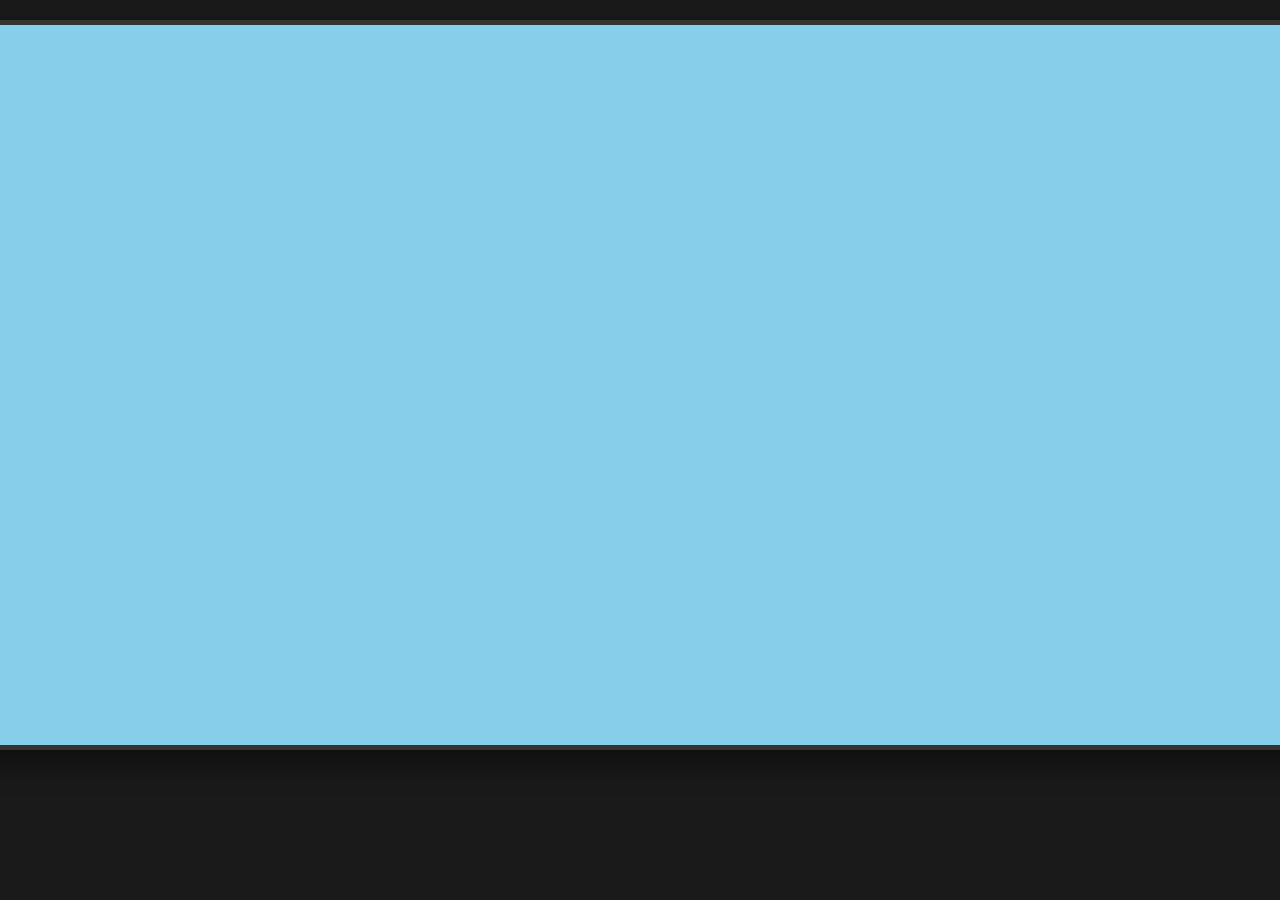
==== Index.html @ f76509ae "update" ====
<!DOCTYPE html>
<html lang="vi">
<head>
    <meta charset="UTF-8">
    <title>Terrain Visualizer - Tree Edition</title>
    <style>
        @import url('Style.css');
    </style>
</head>
<body>

    
    <canvas id="terrainCanvas"></canvas>


    <script type="module" src="JavaScript/Script.js" defer> </script>
</body>
</html>
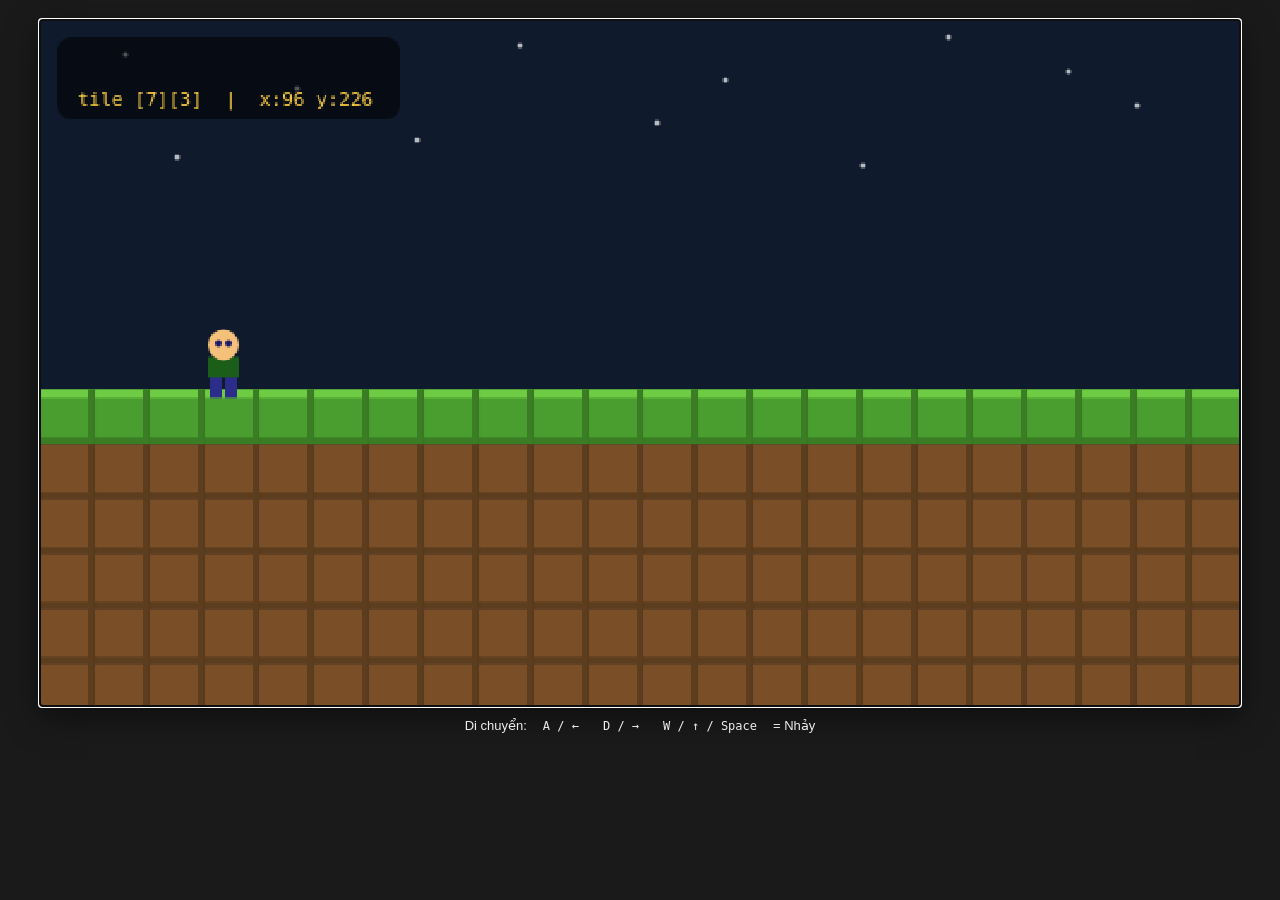
==== commit b21f445d: "update" ====
--- a/Index.html
+++ b/Index.html
@@ -10,7 +10,14 @@
 <body>
 
     
-    <canvas id="terrainCanvas"></canvas>
+    <canvas id="gc" style="display:block;border-radius:var(--border-radius-lg);border:0.5px solid var(--color-border-tertiary);cursor:none;width:100%;max-width:1200px;image-rendering:pixelated;"></canvas>
+<div style="margin-top:10px;display:flex;gap:8px;align-items:center;flex-wrap:wrap;">
+  <span style="font-size:13px;color:var(--color-text-secondary);">Di chuyển:</span>
+  <kbd style="font-size:12px;padding:3px 8px;border-radius:4px;border:0.5px solid var(--color-border-secondary);background:var(--color-background-secondary);">A / ←</kbd>
+  <kbd style="font-size:12px;padding:3px 8px;border-radius:4px;border:0.5px solid var(--color-border-secondary);background:var(--color-background-secondary);">D / →</kbd>
+  <kbd style="font-size:12px;padding:3px 8px;border-radius:4px;border:0.5px solid var(--color-border-secondary);background:var(--color-background-secondary);">W / ↑ / Space</kbd>
+  <span style="font-size:13px;color:var(--color-text-secondary);">= Nhảy</span>
+</div>
 
 
     <script type="module" src="JavaScript/Script.js" defer> </script>
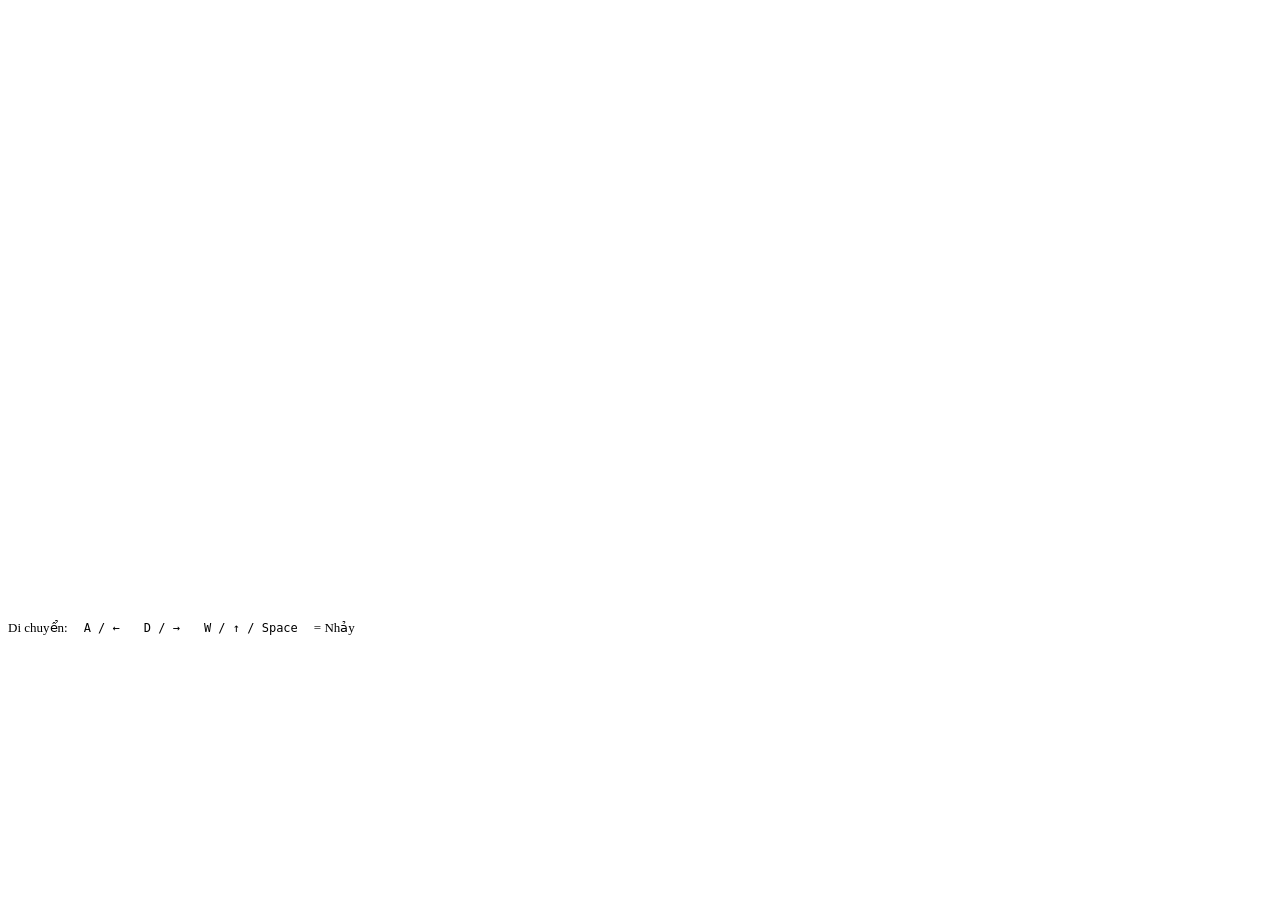
==== commit 2f7f2c23: "update" ====
--- a/Index.html
+++ b/Index.html
@@ -10,7 +10,7 @@
 <body>
 
     
-    <canvas id="gc" style="display:block;border-radius:var(--border-radius-lg);border:0.5px solid var(--color-border-tertiary);cursor:none;width:100%;max-width:1200px;image-rendering:pixelated;"></canvas>
+    <canvas id="gc" style="display:block;border-radius:var(--border-radius-lg);border:0.5px solid var(--color-border-tertiary);width:100%;max-width:1200px;image-rendering:pixelated;"></canvas>
 <div style="margin-top:10px;display:flex;gap:8px;align-items:center;flex-wrap:wrap;">
   <span style="font-size:13px;color:var(--color-text-secondary);">Di chuyển:</span>
   <kbd style="font-size:12px;padding:3px 8px;border-radius:4px;border:0.5px solid var(--color-border-secondary);background:var(--color-background-secondary);">A / ←</kbd>
